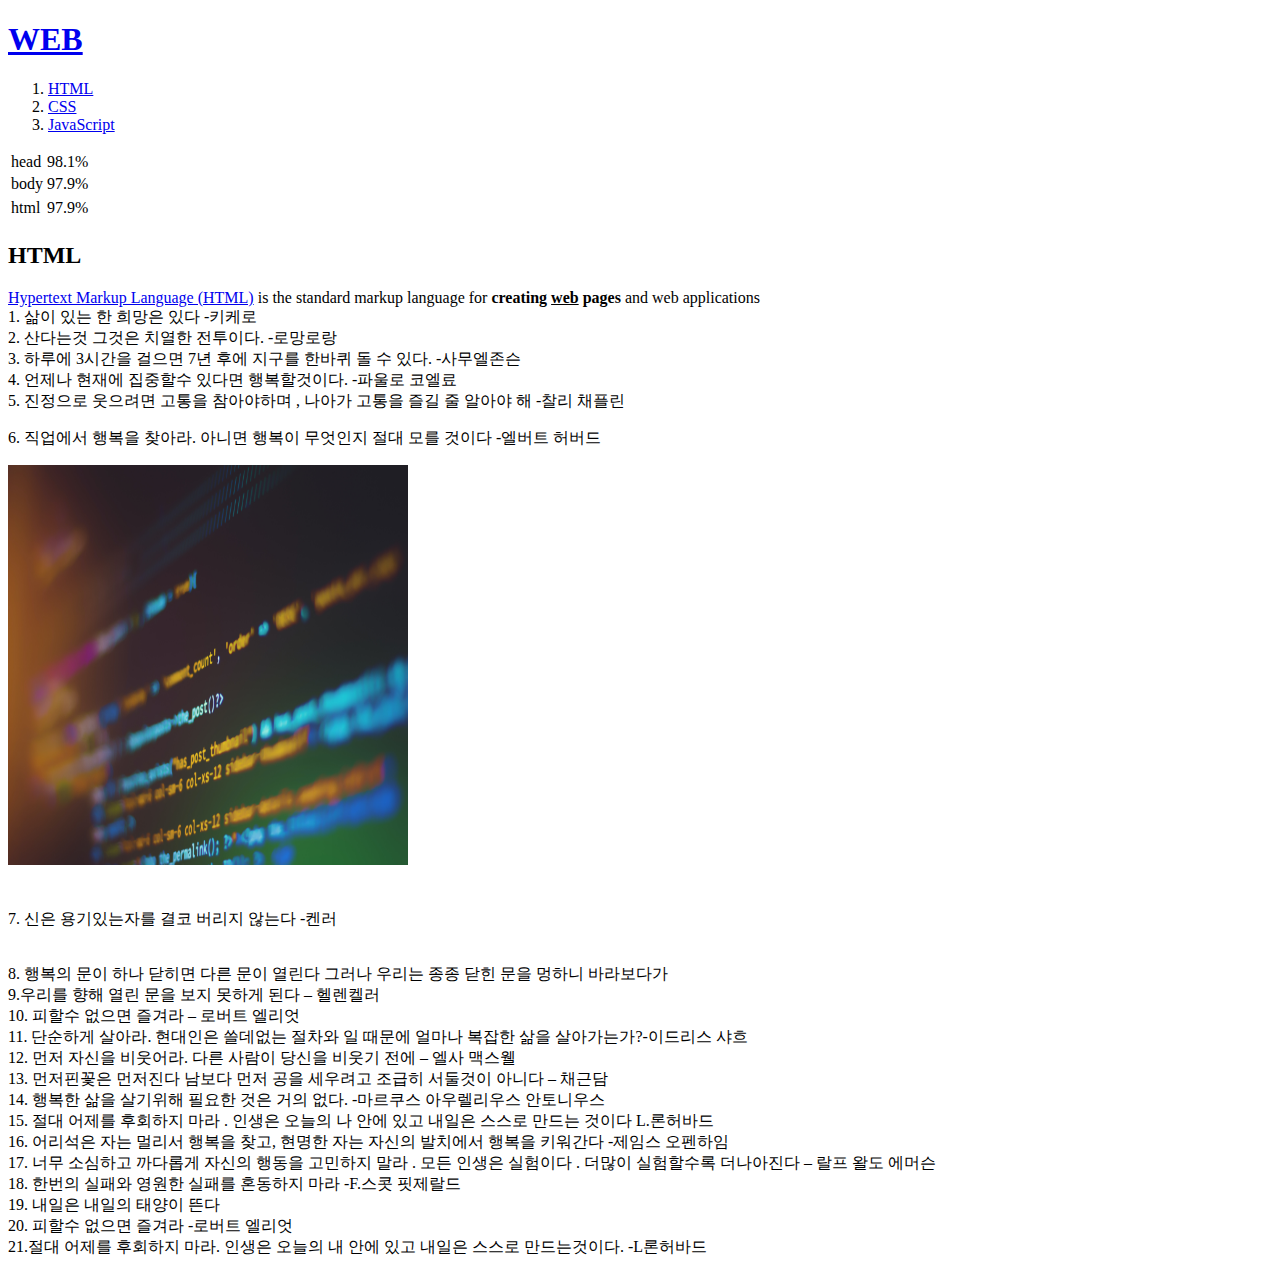
==== 1.html @ 349506c8 "이게끝??" ====
<!doctype html>
<html>
<head>
<title>WEB1 - HTML</title>
<meta charset="utf-8">
</head>

<body>
    <h1><a href="index.html">WEB</a></h1>
<ol>
    <li><a href="1.html">HTML</a></li>
    <li><a href="2.html">CSS</a></li>
    <li><a href="3.html">JavaScript</a></li>
</ol>

<table>
    <tr>
<td>head</td>
<td>98.1%</td>

    </tr>
    <td>body</td>
<td>97.9%</td>

    <tr>

    </tr>
    <td>html</td>
<td>97.9%</td>

    <tr>

    </tr>
</table>

<h2>HTML</h2>

<a href="https://gall.dcinside.com/mgallery/board/lists/?id=projectmx" target="_blank" title="블아갤">Hypertext Markup Language (HTML)</a> is the standard markup language for <strong>creating <u>web</u> pages</strong> and web applications
<br>1. 삶이 있는 한 희망은 있다 -키케로
<br>2. 산다는것 그것은 치열한 전투이다. -로망로랑
<br>3. 하루에 3시간을 걸으면 7년 후에 지구를 한바퀴 돌 수 있다. -사무엘존슨
<br>4. 언제나 현재에 집중할수 있다면 행복할것이다. -파울로 코엘료
<br>5. 진정으로 웃으려면 고통을 참아야하며 , 나아가 고통을 즐길 줄 알아야 해 -찰리 채플린
<p>6. 직업에서 행복을 찾아라. 아니면 행복이 무엇인지 절대 모를 것이다 -엘버트 허버드</p>
<img src="coding.jpg" width="400" height="400" >
<p style="margin-top:40px;">7. 신은 용기있는자를 결코 버리지 않는다 -켄러</p>
<br>8. 행복의 문이 하나 닫히면 다른 문이 열린다 그러나 우리는 종종 닫힌 문을 멍하니 바라보다가
<br>9.우리를 향해 열린 문을 보지 못하게 된다 – 헬렌켈러
<br>10. 피할수 없으면 즐겨라 – 로버트 엘리엇
<br>11. 단순하게 살아라. 현대인은 쓸데없는 절차와 일 때문에 얼마나 복잡한 삶을 살아가는가?-이드리스 샤흐
<br>12. 먼저 자신을 비웃어라. 다른 사람이 당신을 비웃기 전에 – 엘사 맥스웰
<br>13. 먼저핀꽃은 먼저진다 남보다 먼저 공을 세우려고 조급히 서둘것이 아니다 – 채근담
<br>14. 행복한 삶을 살기위해 필요한 것은 거의 없다. -마르쿠스 아우렐리우스 안토니우스
<br>15. 절대 어제를 후회하지 마라 . 인생은 오늘의 나 안에 있고 내일은 스스로 만드는 것이다 L.론허바드
<br>16. 어리석은 자는 멀리서 행복을 찾고, 현명한 자는 자신의 발치에서 행복을 키워간다 -제임스 오펜하임
<br>17. 너무 소심하고 까다롭게 자신의 행동을 고민하지 말라 . 모든 인생은 실험이다 . 더많이 실험할수록 더나아진다 – 랄프 왈도 에머슨
<br>18. 한번의 실패와 영원한 실패를 혼동하지 마라 -F.스콧 핏제랄드
<br>19. 내일은 내일의 태양이 뜬다
<br>20. 피할수 없으면 즐겨라 -로버트 엘리엇
<br>21.절대 어제를 후회하지 마라. 인생은 오늘의 내 안에 있고 내일은 스스로 만드는것이다. -L론허바드
</body>
</html>
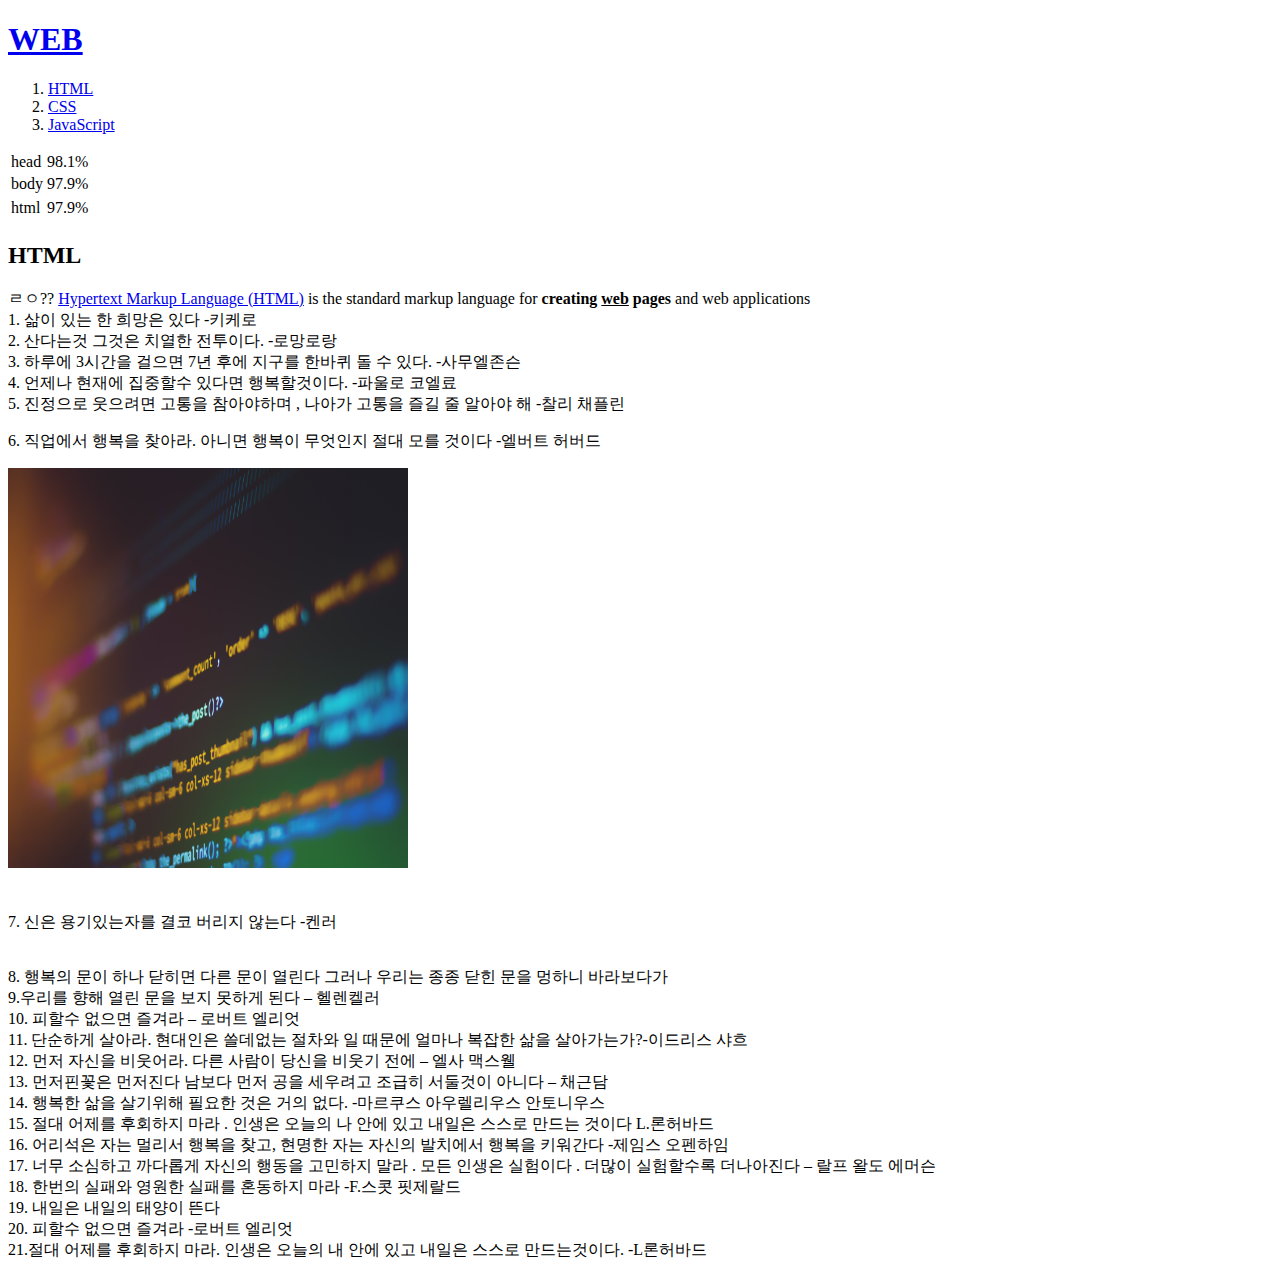
==== commit d9e068c6: "Add files via upload" ====
--- a/1.html
+++ b/1.html
@@ -34,7 +34,7 @@
 </table>
 
 <h2>HTML</h2>
-
+ㄹㅇ??
 <a href="https://gall.dcinside.com/mgallery/board/lists/?id=projectmx" target="_blank" title="블아갤">Hypertext Markup Language (HTML)</a> is the standard markup language for <strong>creating <u>web</u> pages</strong> and web applications
 <br>1. 삶이 있는 한 희망은 있다 -키케로
 <br>2. 산다는것 그것은 치열한 전투이다. -로망로랑
